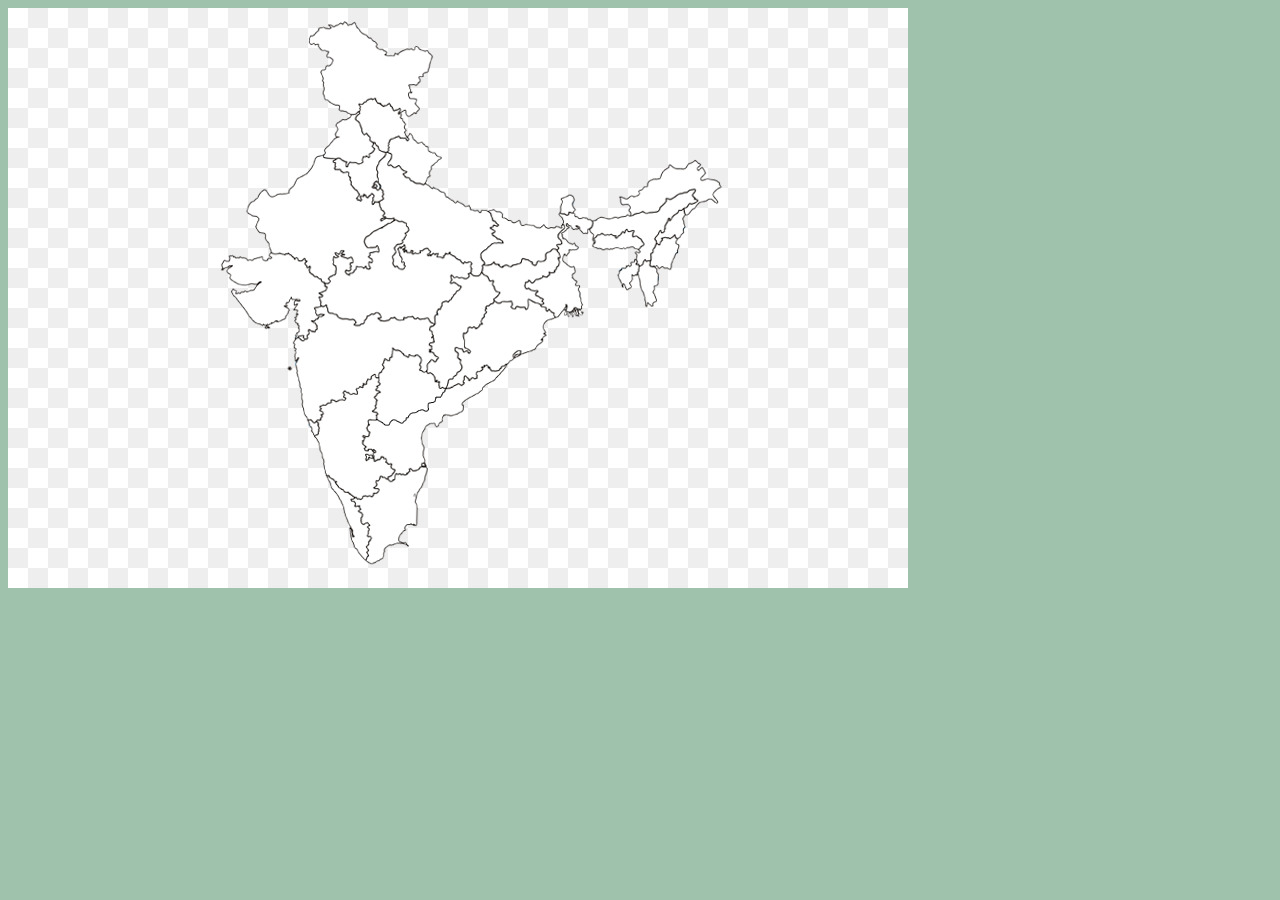
==== index.html @ 1265700a "kek" ====
<html>
<head>
<body bgcolor="9FC2AC">
<img src ="indiamap.jpg" usemap="#indiamap" />
<map name=indiamap>
<area shape="circle" coords="500,1092,15" href="tn.html" alt="Tamilnadu">
<area shape="rect" coords="376,1076,406,1100" href="karnataka.html" alt="Karnataka">
</map>
</head>
</body>
</html>
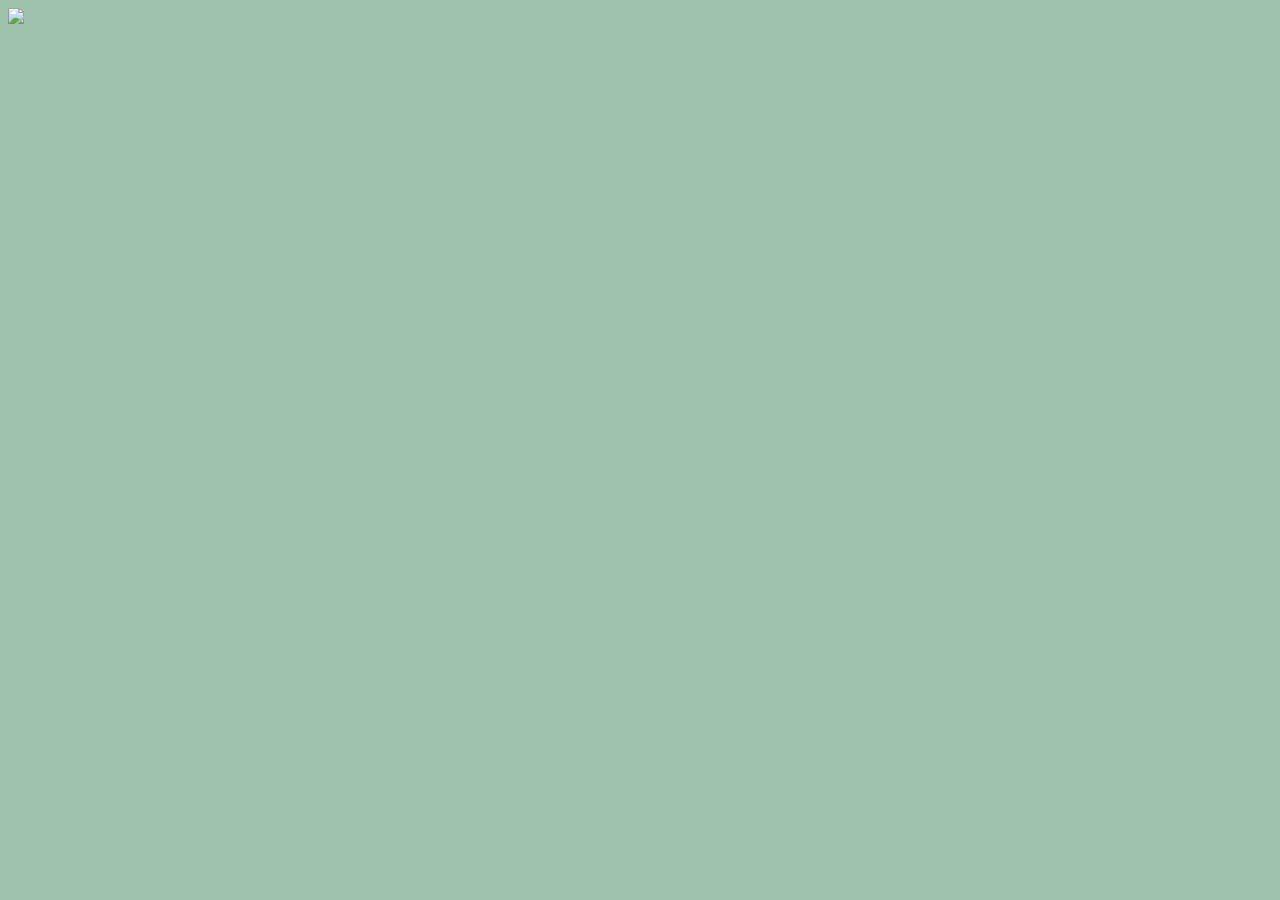
==== commit ce5f8458: "OK" ====
--- a/index.html
+++ b/index.html
@@ -1,10 +1,10 @@
 <html>
-<head>
+<head><title>SriBalaji✨</title>
 <body bgcolor="9FC2AC">
-<img src ="indiamap.jpg" usemap="#indiamap" />
+<img src ="indiamap.jpg" usemap="#indiamap"/>
 <map name=indiamap>
-<area shape="circle" coords="500,1092,15" href="tn.html" alt="Tamilnadu">
-<area shape="rect" coords="376,1076,406,1100" href="karnataka.html" alt="Karnataka">
+<area shape="circle" coords="114,294,NaN" alt="Tamilnadu" href="tn.html">
+<area shape="rect" coords="92,265" alt="Karnataka" href="karnataka.html" >
 </map>
 </head>
 </body>
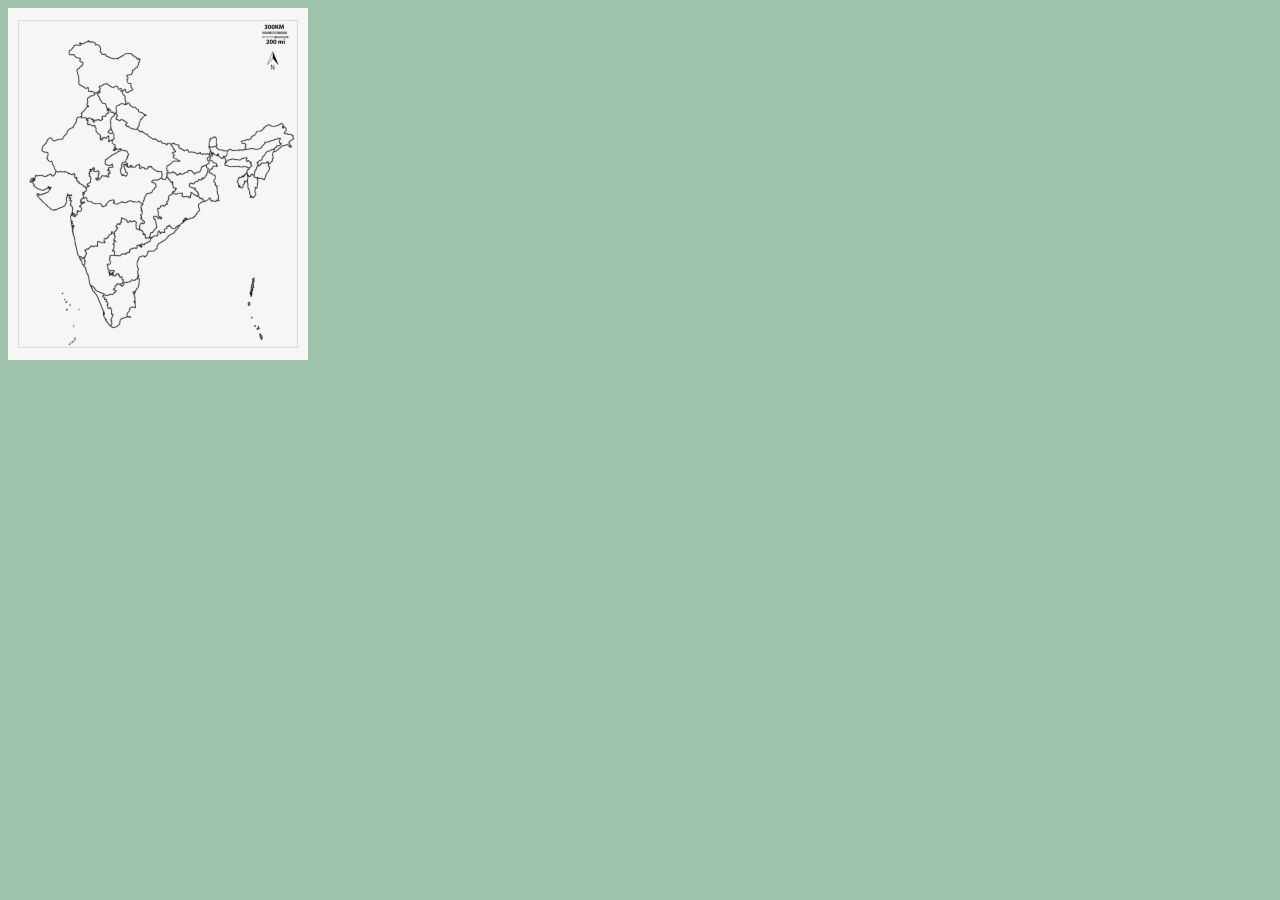
==== commit 9cc7bd09: "kek" ====
--- a/index.html
+++ b/index.html
@@ -3,7 +3,7 @@
 <body bgcolor="9FC2AC">
 <img src ="indiamap.jpg" usemap="#indiamap"/>
 <map name=indiamap>
-<area shape="circle" coords="114,294,NaN" alt="Tamilnadu" href="tn.html">
+<area shape="circle" coords="114,294" alt="Tamilnadu" href="tn.html">
 <area shape="rect" coords="92,265" alt="Karnataka" href="karnataka.html" >
 </map>
 </head>
